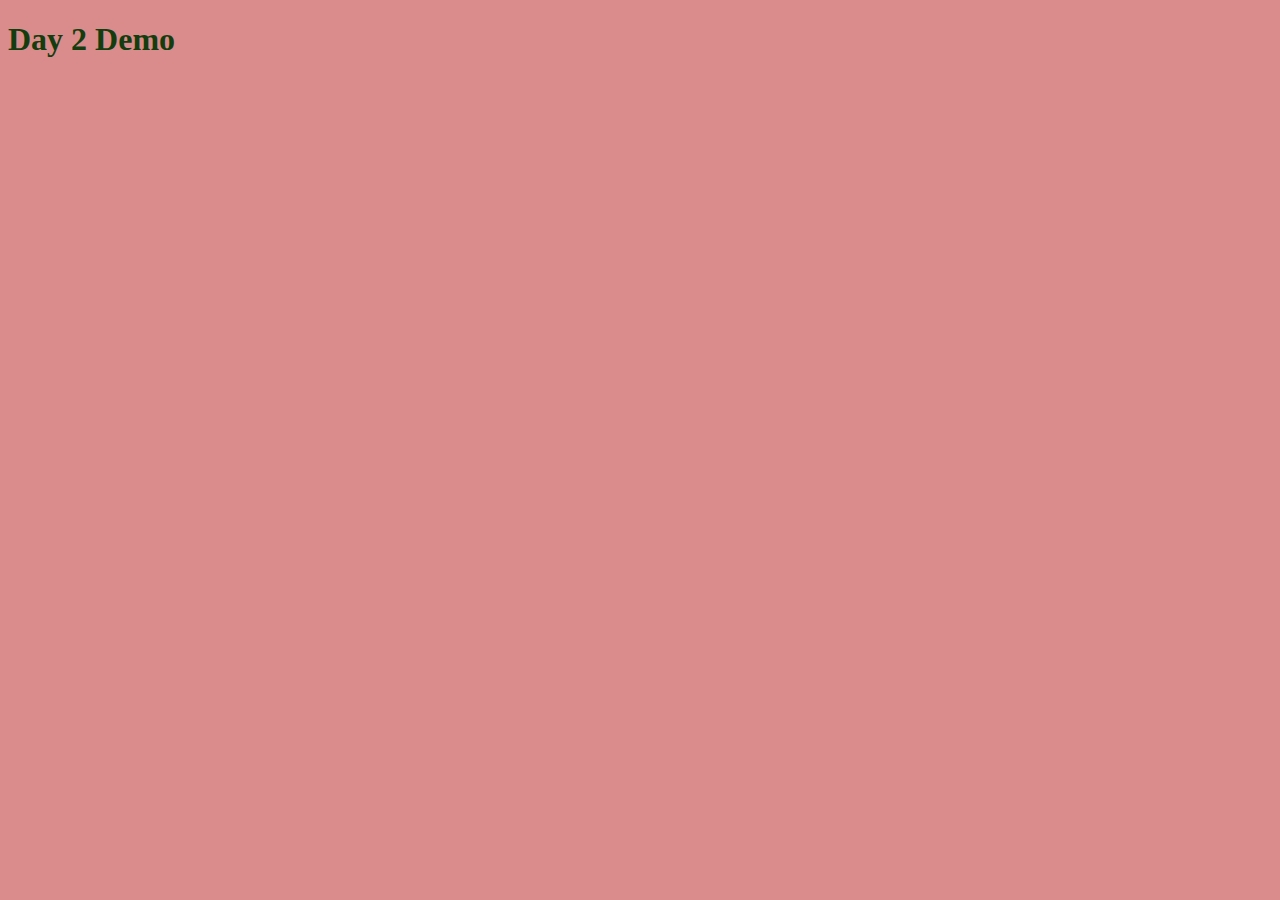
==== index.html @ f0be1ebf "Added one more question. Prettied up with colors. Fixed console commands to post properly" ====
<!DOCTYPE html>
<html>
  <head>
    <title>Day 2 Demo</title>
    <link rel="stylesheet" href="css/reset.css">
    <link rel="stylesheet" href="css/style.css">
  </head>
  <body>
    <h1>Day 2 Demo</h1>
    <script src="js/cat.js"></script>
  </body>
</html>
---- css/style.css ----
body {
  background-color: rgb(218, 140, 140);
}

h1 {
  color: rgb(20, 61, 15);
}

ol {
  font-style: italic;
  font-family: sans-serif;
}

p {
  align-self: center;
}
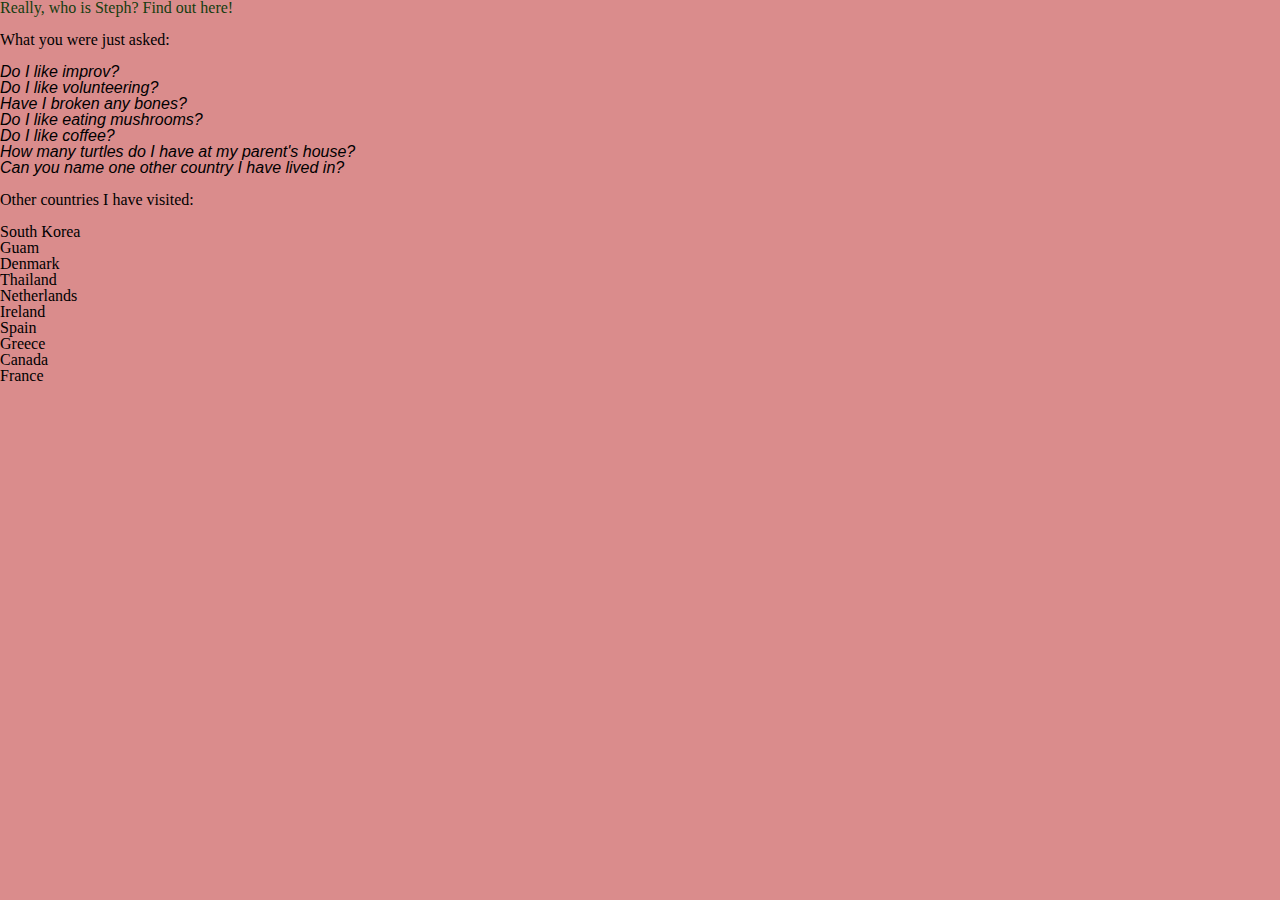
==== commit 673c2da4: "Pushing part 2" ====
--- a/index.html
+++ b/index.html
@@ -1,12 +1,35 @@
 <!DOCTYPE html>
 <html>
   <head>
-    <title>Day 2 Demo</title>
+    <title>Really, who is Steph?</title>
     <link rel="stylesheet" href="css/reset.css">
     <link rel="stylesheet" href="css/style.css">
   </head>
   <body>
-    <h1>Day 2 Demo</h1>
-    <script src="js/cat.js"></script>
+    <h1>Really, who is Steph? Find out here! </h1> <br>
+    <p>What you were just asked:</p><br>
+      <ol>
+        <li>Do I like improv?</li>
+        <li>Do I like volunteering?</li>
+        <li>Have I broken any bones?</li>
+        <li>Do I like eating mushrooms?</li>
+        <li>Do I like coffee?</li>
+        <li>How many turtles do I have at my parent's house?</li>
+        <li>Can you name one other country I have lived in?</li>
+      </ol> <br>
+    <p>Other countries I have visited:</p> <br>
+      <ul>
+        <li>South Korea</li>
+        <li>Guam</li>
+        <li>Denmark</li>
+        <li>Thailand</li>
+        <li>Netherlands</li>
+        <li>Ireland</li>
+        <li>Spain</li>
+        <li>Greece</li>
+        <li>Canada</li>
+        <li>France</li>
+      </ul>
+      <script src="js/cat.js"></script>
   </body>
 </html>--- a/css/style.css
+++ b/css/style.css
@@ -13,4 +13,8 @@
 
 p {
   align-self: center;
+}
+
+ul {
+  font-style: inherit;
 }